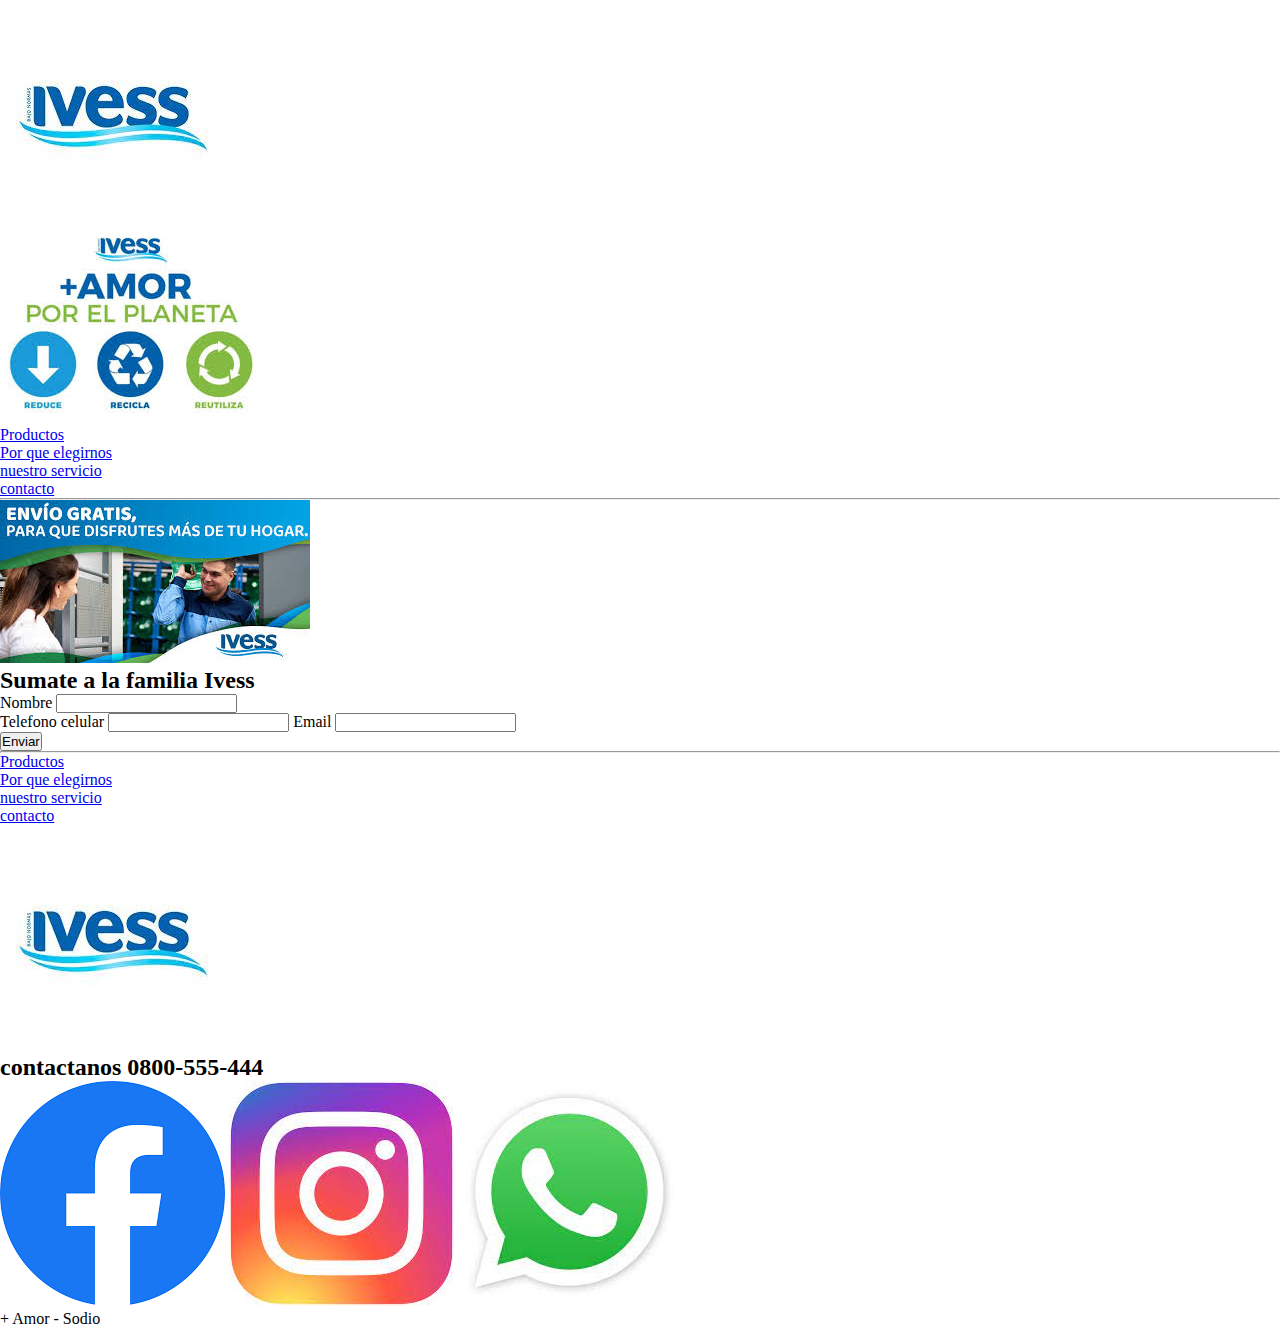
==== pages/contacto.html @ 8fa415f8 "desde la primera entrega" ====
<!DOCTYPE html>
<html lang="en">

<head>
    <meta charset="UTF-8">
    <meta name="viewport" content="width=device-width, initial-scale=1.0">
    <link rel="stylesheet" href="../css/styles.css">
    <title>Document</title>
</head>

<body>

    <!-- Logo ivess -->
    <a href="../index.html">
        <img src="../img/logo ivess.jfif" alt="logo-ivess">
    </a>

    <header>
        <!-- Logo ivess -->
        <img src="../img/ivess recicla.jfif" alt="ivess-recicla">

        <nav>
            <ul>
                <li><a href="./productos.html">Productos</a>

                </li>
                <li><a href="./por-que-elegirnos.html">Por que elegirnos</a></li>
                <li><a href="./nuestro-servicio.html">nuestro servicio</a></li>
                <li><a href="./contacto.html">contacto</a></li>
            </ul>
        </nav>
    </header>
    <hr>

    <main>
        <section>
            <img src="../img/envio gratis.jfif" alt="repartidor">
            <form action="">
                <h2>Sumate a la familia Ivess</h2>
                <div>
                    <label for="Nombre-cliente">Nombre</label>
                    <input type="text" id="Nombre-cliente">
                </div>
                <div>
                    <label for="celular-cliente">Telefono celular</label>
                    <input type="cell" id="Celular-cliente">
                    <label for="email-correo">Email</label>
                    <input type="email" id="email-correo">
                </div>
                <input type="submit" value="Enviar">
            </form>
        </section>

    </main>
    <hr>

    <footer>
        <nav>
            <ul>

                <li><a href="../pages/productos.html">Productos</a>

                </li>
                <li><a href="../pages/por-que-elegirnos.html">Por que elegirnos</a></li>
                <li><a href="../pages/nuestro-servicio.html">nuestro servicio</a></li>
                <li><a href="../pages/contacto.html">contacto</a></li>
            </ul>
        </nav>
        <!-- Logos cierre pagina -->
        <div>
            <a href="../index.html">
                <img src="../img/logo ivess.jfif" alt="logo-ivess">
            </a>
            <h2>contactanos 0800-555-444</h2>
            <img src="../img/logo face.png" alt="logo-facebook">
            <img src="../img/logo insta.jfif" alt="logo-instagram">
            <img src="../img/logo wpp.jfif" alt="logo-whatsapp">
            <p>+ Amor - Sodio</p>
    </footer>



</body>

</html>
---- css/styles.css ----
*{
    margin: 0;
    padding: 0;
    box-sizing:border-box;
}
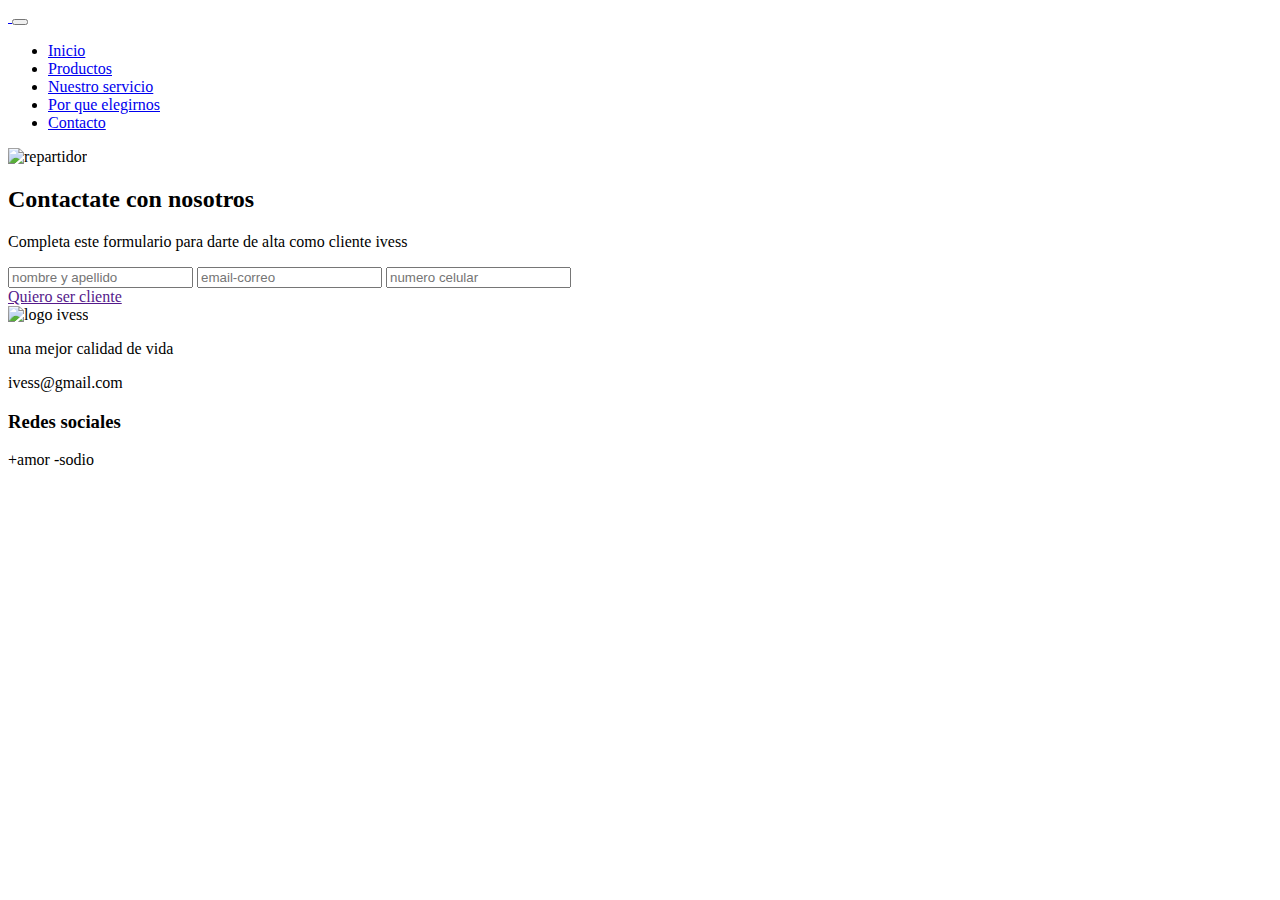
==== commit 144c0516: "segunda entrega" ====
--- a/pages/contacto.html
+++ b/pages/contacto.html
@@ -4,81 +4,121 @@
 <head>
     <meta charset="UTF-8">
     <meta name="viewport" content="width=device-width, initial-scale=1.0">
-    <link rel="stylesheet" href="../css/styles.css">
-    <title>Document</title>
+    <link href="https://cdn.jsdelivr.net/npm/bootstrap@5.3.2/dist/css/bootstrap.min.css" rel="stylesheet"
+        integrity="sha384-T3c6CoIi6uLrA9TneNEoa7RxnatzjcDSCmG1MXxSR1GAsXEV/Dwwykc2MPK8M2HN" crossorigin="anonymous">
+    <link rel="stylesheet" href="./css/styles.css">
+    <link href="https://fonts.googleapis.com/css2?family=Open+Sans:ital,wght@0,600;1,400&display=swap" rel="stylesheet">
+    <title>contacto</title>
 </head>
 
 <body>
 
-    <!-- Logo ivess -->
-    <a href="../index.html">
-        <img src="../img/logo ivess.jfif" alt="logo-ivess">
-    </a>
+    <header>
 
-    <header>
-        <!-- Logo ivess -->
-        <img src="../img/ivess recicla.jfif" alt="ivess-recicla">
+        <header class="navbar navbar-expand-lg bg-body-tertiary border-bottom fw-bold ">
+            <div class="container">
+                <a class="navbar-brand" href="./index.html">
+                    <img class="w-50" src="./img/logo ivess.jfif" alt="">
+                </a>
+                <button class="navbar-toggler" type="button" data-bs-toggle="collapse" data-bs-target="#navbarNav"
+                    aria-controls="navbarNav" aria-expanded="false" aria-label="Toggle navigation">
+                    <span class="navbar-toggler-icon"></span>
+                </button>
+                <nav class="collapse navbar-collapse justify-content-end" id="navbarNav">
+                    <ul class="navbar-nav">
+                        <li class="nav-item">
+                            <a class="nav-link active" aria-current="page" href="./index.html">Inicio</a>
+                        </li>
+                        <li class="nav-item">
+                            <a class="nav-link active" href="./productos.html">Productos</a>
+                        </li>
+                        <li class="nav-item">
+                            <a class="nav-link active" href="./nuestro servicio.html">Nuestro servicio</a>
+                        </li>
+                        <li class="nav-item">
+                            <a class="nav-link active" href="./por que elegirnos.html">Por que elegirnos</a>
+                        </li>
+                        <li class="nav-item">
+                            <a class="nav-link active" href="./contacto.html">Contacto</a>
+                        </li>
+                    </ul>
+                </nav>
+            </div>
+        </header>
 
-        <nav>
-            <ul>
-                <li><a href="./productos.html">Productos</a>
-
-                </li>
-                <li><a href="./por-que-elegirnos.html">Por que elegirnos</a></li>
-                <li><a href="./nuestro-servicio.html">nuestro servicio</a></li>
-                <li><a href="./contacto.html">contacto</a></li>
-            </ul>
-        </nav>
     </header>
-    <hr>
 
     <main>
-        <section>
-            <img src="../img/envio gratis.jfif" alt="repartidor">
-            <form action="">
-                <h2>Sumate a la familia Ivess</h2>
-                <div>
-                    <label for="Nombre-cliente">Nombre</label>
-                    <input type="text" id="Nombre-cliente">
-                </div>
-                <div>
-                    <label for="celular-cliente">Telefono celular</label>
-                    <input type="cell" id="Celular-cliente">
-                    <label for="email-correo">Email</label>
-                    <input type="email" id="email-correo">
-                </div>
-                <input type="submit" value="Enviar">
-            </form>
+
         </section>
 
+        <!-- FORMULARIO PARA LA PAGINA DE CONTACTO LUEGO MOVER DE LUGAR -->
+
+        <section class="contacto-index conteiner">
+            <div class="row regular-shadow p-2">
+                <div class="img-contacto">
+                    <img src="./img/muchacho ivess.jfif" alt="repartidor">
+                </div>
+
+                <div class="form-cotacto">
+                    <h2>Contactate con nosotros</h2>
+                    <p>Completa este formulario para darte de alta como cliente ivess</p>
+
+                    <form action="hacerse-cliente">
+                        <input type="text" class="form-control " placeholder="nombre y apellido">
+                        <input type="email" class="form-control" placeholder="email-correo">
+                        <input type="cell" class="form-control" placeholder="numero celular">
+                        <div class="d-flex justify-content-center gap-3">
+                            <a href="" class="btn btn-lg btn-primario">Quiero ser cliente</a>
+                        </div>
+
+
+                    </form>
+                </div>
+
+            </div>
+
+        </section>
     </main>
-    <hr>
 
     <footer>
-        <nav>
-            <ul>
+        <footer class="bg-secundario text-white container-fluid p-3">
+            <div class="container">
+                <div class="row border-bottom p-1 d-lg-flex justify-content-center align-items-center">
 
-                <li><a href="../pages/productos.html">Productos</a>
+                    <div class="footer-info d-flex flex-column align-items-center col-lg-3">
+                        <img src="./img/logo ivess.jfif" alt="logo ivess">
+                        <p> una mejor calidad de vida</p>
+                        <p>ivess@gmail.com</p>
 
-                </li>
-                <li><a href="../pages/por-que-elegirnos.html">Por que elegirnos</a></li>
-                <li><a href="../pages/nuestro-servicio.html">nuestro servicio</a></li>
-                <li><a href="../pages/contacto.html">contacto</a></li>
-            </ul>
-        </nav>
-        <!-- Logos cierre pagina -->
-        <div>
-            <a href="../index.html">
-                <img src="../img/logo ivess.jfif" alt="logo-ivess">
-            </a>
-            <h2>contactanos 0800-555-444</h2>
-            <img src="../img/logo face.png" alt="logo-facebook">
-            <img src="../img/logo insta.jfif" alt="logo-instagram">
-            <img src="../img/logo wpp.jfif" alt="logo-whatsapp">
-            <p>+ Amor - Sodio</p>
+                    </div>
+
+
+                    <div class="footer-redes my-3 d-flex flex-column align-items-center col-lg-3">
+                        <h3 class="c-primario">Redes sociales</h3>
+                        <div class="d-flex gap-3">
+                            <i class="bi bi-instagram fs-1"></i>
+                            <i class="bi bi-facebook fs-1"></i>
+                            <i class="bi bi-twitter fs-1"></i>
+
+
+                        </div>
+
+                    </div>
+
+                </div>
+            </div>
+
+            <div class="p-5 ">
+                <p class="m-0 d-flex justify-content-center">+amor -sodio</p>
+            </div>
+
+        </footer>
     </footer>
 
-
+    <script src="https://cdn.jsdelivr.net/npm/bootstrap@5.3.2/dist/js/bootstrap.bundle.min.js"
+        integrity="sha384-C6RzsynM9kWDrMNeT87bh95OGNyZPhcTNXj1NW7RuBCsyN/o0jlpcV8Qyq46cDfL"
+        crossorigin="anonymous"></script>
 
 </body>
 
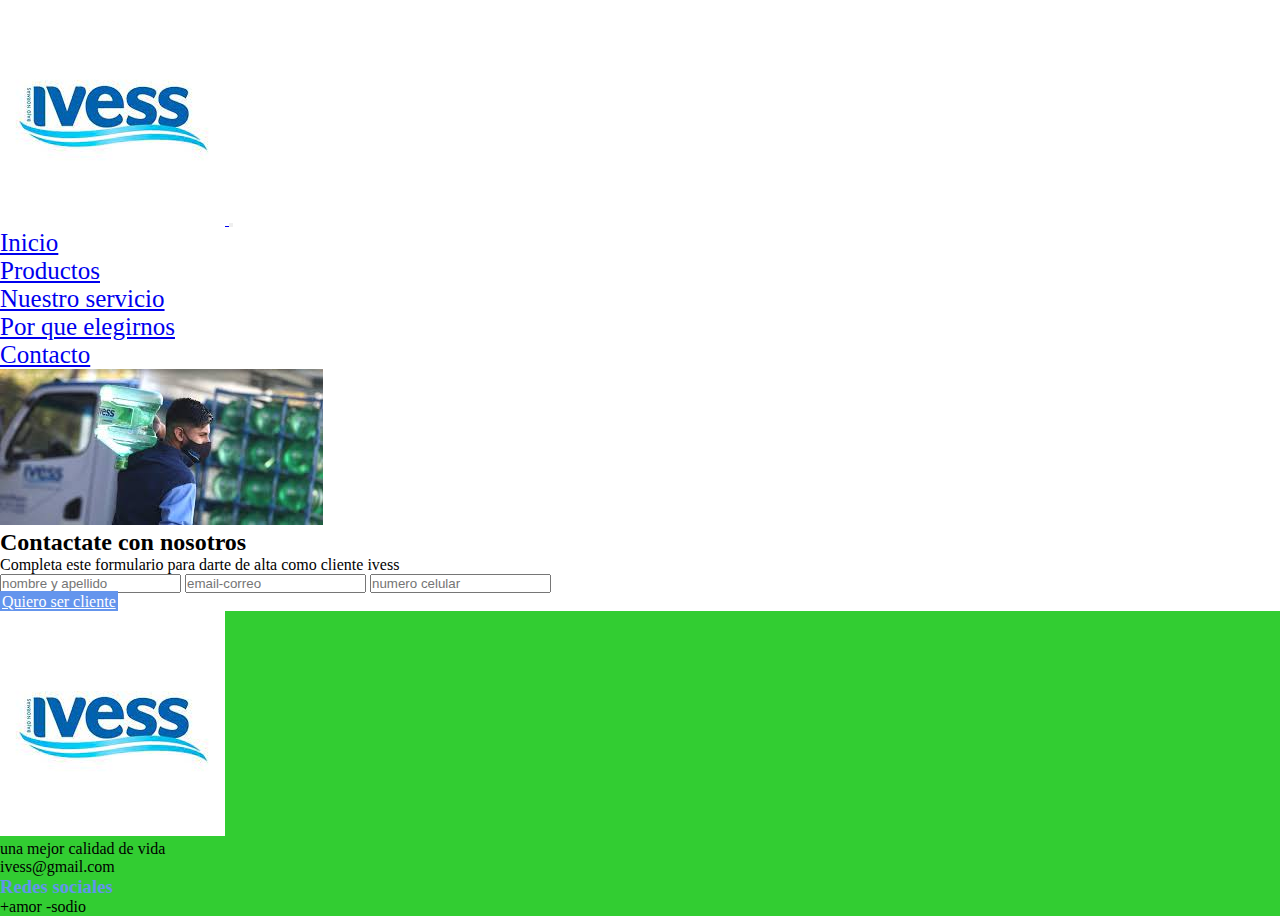
==== commit 05f04870: "implementacion de sass" ====
--- a/pages/contacto.html
+++ b/pages/contacto.html
@@ -6,7 +6,7 @@
     <meta name="viewport" content="width=device-width, initial-scale=1.0">
     <link href="https://cdn.jsdelivr.net/npm/bootstrap@5.3.2/dist/css/bootstrap.min.css" rel="stylesheet"
         integrity="sha384-T3c6CoIi6uLrA9TneNEoa7RxnatzjcDSCmG1MXxSR1GAsXEV/Dwwykc2MPK8M2HN" crossorigin="anonymous">
-    <link rel="stylesheet" href="./css/styles.css">
+    <link rel="stylesheet" href="../css/styles.css">
     <link href="https://fonts.googleapis.com/css2?family=Open+Sans:ital,wght@0,600;1,400&display=swap" rel="stylesheet">
     <title>contacto</title>
 </head>
@@ -17,8 +17,8 @@
 
         <header class="navbar navbar-expand-lg bg-body-tertiary border-bottom fw-bold ">
             <div class="container">
-                <a class="navbar-brand" href="./index.html">
-                    <img class="w-50" src="./img/logo ivess.jfif" alt="">
+                <a class="navbar-brand" href="../index.html">
+                    <img class="w-50" src="../img/logo ivess.jfif" alt="">
                 </a>
                 <button class="navbar-toggler" type="button" data-bs-toggle="collapse" data-bs-target="#navbarNav"
                     aria-controls="navbarNav" aria-expanded="false" aria-label="Toggle navigation">
@@ -27,19 +27,19 @@
                 <nav class="collapse navbar-collapse justify-content-end" id="navbarNav">
                     <ul class="navbar-nav">
                         <li class="nav-item">
-                            <a class="nav-link active" aria-current="page" href="./index.html">Inicio</a>
+                            <a class="nav-link active" aria-current="page" href="../index.html">Inicio</a>
                         </li>
                         <li class="nav-item">
-                            <a class="nav-link active" href="./productos.html">Productos</a>
+                            <a class="nav-link active" href="../pages/productos.html">Productos</a>
                         </li>
                         <li class="nav-item">
-                            <a class="nav-link active" href="./nuestro servicio.html">Nuestro servicio</a>
+                            <a class="nav-link active" href="../pages/nuestro-servicio.html">Nuestro servicio</a>
                         </li>
                         <li class="nav-item">
-                            <a class="nav-link active" href="./por que elegirnos.html">Por que elegirnos</a>
+                            <a class="nav-link active" href="../pages/por-que-elegirnos.html">Por que elegirnos</a>
                         </li>
                         <li class="nav-item">
-                            <a class="nav-link active" href="./contacto.html">Contacto</a>
+                            <a class="nav-link active" href="../pages/contacto.html">Contacto</a>
                         </li>
                     </ul>
                 </nav>
@@ -56,13 +56,13 @@
 
         <section class="contacto-index conteiner">
             <div class="row regular-shadow p-2">
-                <div class="img-contacto">
-                    <img src="./img/muchacho ivess.jfif" alt="repartidor">
+                <div class="d-flex justify-content-center align-content-center">
+                    <img src="../img/muchacho ivess.jfif" alt="repartidor">
                 </div>
 
                 <div class="form-cotacto">
-                    <h2>Contactate con nosotros</h2>
-                    <p>Completa este formulario para darte de alta como cliente ivess</p>
+                    <h2 class=" d-flex justify-content-center align-content-center">Contactate con nosotros</h2>
+                    <p class="d-flex justify-content-center align-content-center ">Completa este formulario para darte de alta como cliente ivess</p>
 
                     <form action="hacerse-cliente">
                         <input type="text" class="form-control " placeholder="nombre y apellido">
@@ -87,7 +87,7 @@
                 <div class="row border-bottom p-1 d-lg-flex justify-content-center align-items-center">
 
                     <div class="footer-info d-flex flex-column align-items-center col-lg-3">
-                        <img src="./img/logo ivess.jfif" alt="logo ivess">
+                        <img src="../img/logo ivess.jfif" alt="logo ivess">
                         <p> una mejor calidad de vida</p>
                         <p>ivess@gmail.com</p>
 
--- a/css/styles.css
+++ b/css/styles.css
@@ -0,0 +1,238 @@
+* {
+  padding: 0;
+  margin: 0;
+  box-sizing: border-box;
+}
+
+.c-primario {
+  color: cornflowerblue;
+}
+
+.bg-primario {
+  background-color: cornflowerblue;
+}
+
+.c-secundario {
+  color: limegreen;
+}
+
+.bg-secundario {
+  background-color: limegreen;
+  text-decoration: none;
+}
+
+.imagen-prod {
+  width: 100%;
+  margin-bottom: 10px;
+  overflow: hidden;
+  position: relative;
+  cursor: pointer;
+  object-fit: cover;
+}
+
+.img-portada {
+  max-width: 500px;
+  display: flex;
+  justify-content: center;
+}
+
+.img-portada {
+  max-width: 500px;
+  display: flex;
+  justify-content: center;
+  align-items: center;
+}
+
+.img-contacto {
+  display: flex;
+  justify-content: center;
+  align-items: center;
+  max-height: 400px;
+  object-fit: cover;
+  max-width: 400px;
+}
+
+.imagen-prod {
+  width: 50%;
+  margin-bottom: 10px;
+  overflow: hidden;
+  position: relative;
+  cursor: pointer;
+}
+
+.imagen-prod > img {
+  object-fit: cover;
+  display: block;
+}
+
+.servicio-img {
+  display: none;
+}
+
+.servicio-img {
+  display: flex;
+  margin-left: 2rem;
+}
+
+.btn-primario {
+  background-color: cornflowerblue;
+  color: white;
+  border: cornflowerblue 2px solid;
+}
+
+.btn-primario:hover {
+  background-color: white;
+  border: limegreen;
+  color: limegreen;
+  text-decoration: underline;
+}
+
+.btn-secundario:hover {
+  background-color: white;
+  border: limegreen;
+  color: limegreen;
+  text-decoration: underline;
+}
+
+#carouselindex img {
+  max-height: 400px;
+  object-fit: cover;
+  max-width: 400px;
+}
+
+#carouselproductos img {
+  max-height: 400px;
+  object-fit: cover;
+  max-width: 400px;
+}
+
+.navbar-nav {
+  font-size: 25px;
+  margin-right: 0;
+}
+
+.navbar-nav:hover {
+  color: cornflowerblue;
+  text-decoration: underline;
+}
+
+.img-portada {
+  max-width: 500px;
+  display: flex;
+  justify-content: center;
+  align-items: center;
+}
+
+/* modificando la pagina PRODUCTOS */
+@media (min-width: 576px) {
+  .contenedor-galerix {
+    display: grid;
+    grid-template-columns: 1, 3fr;
+    justify-content: center;
+    align-items: center;
+    object-fit: cover;
+  }
+}
+@media (min-width: 768px) {
+  .contenedor-galerix {
+    display: grid;
+    grid-template-columns: 1, 3fr;
+    justify-content: center;
+    align-items: center;
+  }
+}
+.titulo-productos-container {
+  padding: 60px 0;
+  max-width: 1000px;
+  margin: auto;
+  overflow: hidden;
+}
+
+#carouselproductos img {
+  max-height: 400px;
+  object-fit: cover;
+  max-width: 400px;
+}
+
+.titulox {
+  margin: 10px;
+  margin: bottom 60px;
+}
+
+.galeria-productos {
+  display: flex;
+  justify-content: space-evenly;
+  flex-wrap: wrap;
+}
+
+.imagen-prod {
+  width: 50%;
+  margin-bottom: 10px;
+  overflow: hidden;
+  position: relative;
+  cursor: pointer;
+}
+
+.imagen-prod > img {
+  object-fit: cover;
+  display: block;
+}
+
+@media (min-width: 1200px) {
+  .contenedor-galerix {
+    display: flex;
+    justify-content: space-around;
+  }
+}
+.imagen-prod {
+  width: 100%;
+  margin-bottom: 10px;
+  overflow: hidden;
+  position: relative;
+  cursor: pointer;
+  object-fit: cover;
+}
+
+.productos {
+  background-color: #f2f2f2;
+}
+
+.mod-main {
+  display: grid;
+  grid-template-columns: 3, 1fr;
+  gap: 2rem;
+  margin-left: 4rem;
+}
+
+/* h1{
+    text-decoration: underline;
+} */
+.nuestro-servicio {
+  display: flex;
+  justify-content: center;
+  align-items: center;
+  font-size: 30px;
+  color: limegreen;
+  margin-top: 8rem;
+}
+
+.servicio-img {
+  display: flex;
+  margin-left: 2rem;
+}
+
+.img-contacto {
+  display: flex;
+  justify-content: center;
+  align-items: center;
+  max-height: 400px;
+  object-fit: cover;
+  max-width: 400px;
+}
+
+.contenedor-contacto {
+  display: grid;
+  grid-template-rows: 3, 1fr;
+}
+
+/*# sourceMappingURL=styles.css.map */
